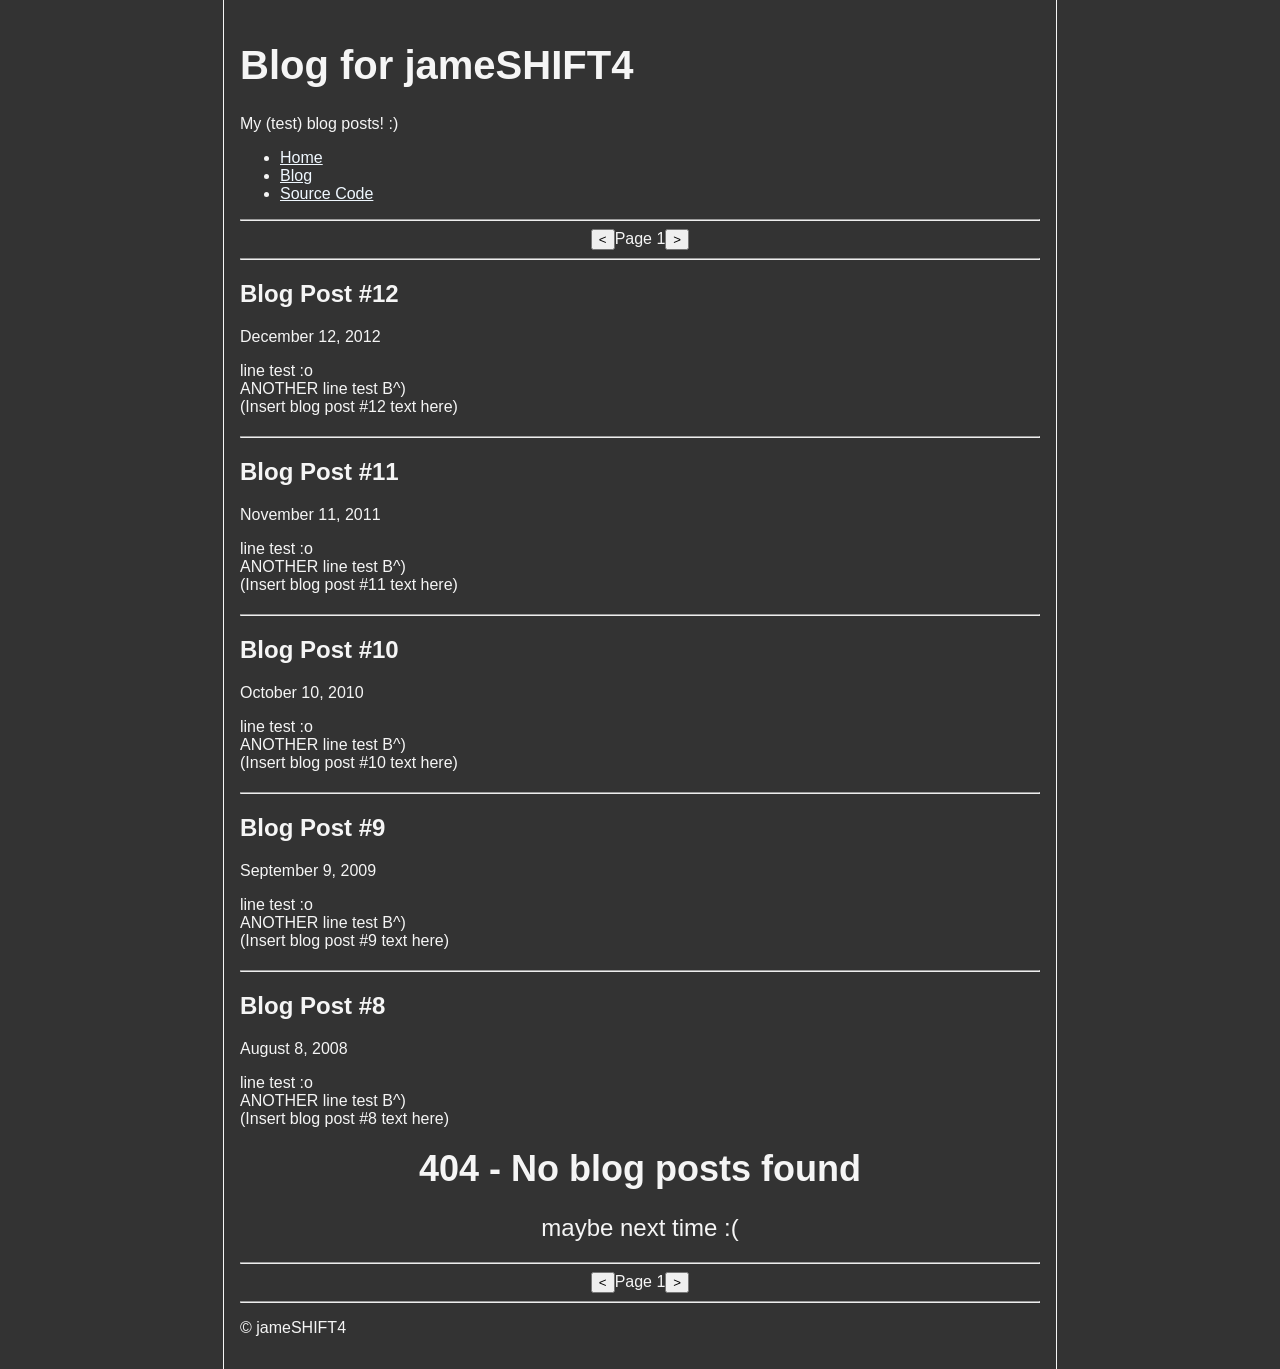
==== blog.html @ f6c636fd "changed layout" ====
<!DOCTYPE html>
<html lang="en">
  <head>
    <meta charset="UTF-8" />
    <meta name="author" content="James Hift IV" />
    <meta name="description" content="jameSHIFT4's Website" />
    <title>Blog - jameSHIFT4</title>
    <link rel="shortcut icon" href="./favicon.ico?" type="image/x-icon" />
    <link rel="stylesheet" href="css/style.css" />
    <!-- Javascript to load blog posts -->
    <script src="js/blog-loader.js" defer></script>
  </head>

  <body onload="loadBlogPosts()">
    <header>
      <h1>
        Blog for <span class="jame">jame<span class="jame-shift4">SHIFT4</span><span class="jame-dollar">$</span><span class="jame-ignore">SHIFT4</span></span>
      </h1>
      <p>My (test) blog posts! :)</p>
      <nav aria-label="primary-navigation">
        <ul>
          <li><a href="./">Home</a></li>
          <li><a href="./blog.html">Blog</a></li>
          <li><a href="https://github.com/jameSHIFT4/jameSHIFT4.github.io">Source Code</a></li>
        </ul>
      </nav>
    </header>

    <hr />

    <div class="blog-nav">
      <button onclick="goToPreviousPage()">&lt;</button>
      <span id="pageIndicator">Page <span id="currentPageIndicator">1</span></span>
      <button onclick="goToNextPage()">&gt;</button>
    </div>

    <hr />

    <main>
      <!-- Blog posts will be loaded here -->
    </main>

    <hr />

    <div class="blog-nav">
      <button onclick="goToPreviousPage()">&lt;</button>
      <span id="pageIndicator">Page <span id="currentPageIndicator">1</span></span>
      <button onclick="goToNextPage()">&gt;</button>
    </div>

    <hr />

    <footer>
      <p>
        &copy; <span class="jame">jame<span class="jame-shift4">SHIFT4</span><span class="jame-dollar">$</span><span class="jame-ignore">SHIFT4</span></span>
      </p>
    </footer>
  </body>
</html>
---- css/style.css ----
body {
  background-color: #333;
  color: whitesmoke;
  font-family: Arial, Helvetica, sans-serif;
  min-height: 100vh;
  max-width: 800px;
  margin: 0 auto;
  padding: 1rem;
  border-left: 1px solid whitesmoke;
  border-right: 1px solid whitesmoke;
}

a {
  color: aliceblue;
}

a:visited {
  color: lightgrey;
}

a:hover {
  color: #eee;
}

h1 {
  font-size: 2.5rem;
}

.blog-post-title,
.blog-error-title {
  margin-top: 20px;
  margin-bottom: 20px;
}

.blog-post-content,
.blog-error-content {
  margin-bottom: 20px;
}

.blog-error {
  text-align: center;
  font-size: 1.5rem;
}

.blog-nav {
  display: flex;
  justify-content: center;
  align-items: center;
}

/* CSS for jameSHIFT4 to jame$ transition */
.jame {
  display: inline-block;
  position: relative;
}

.jame-shift4,
.jame-dollar {
  position: absolute;
  transition: opacity 0.7s ease;
}

.jame-shift4 {
  opacity: 1;
}

.jame-dollar {
  opacity: 0;
}

.jame:hover .jame-shift4 {
  opacity: 0;
}

.jame:hover .jame-dollar {
  opacity: 1;
}

.jame-ignore {
  color: red;
  visibility: hidden;
}
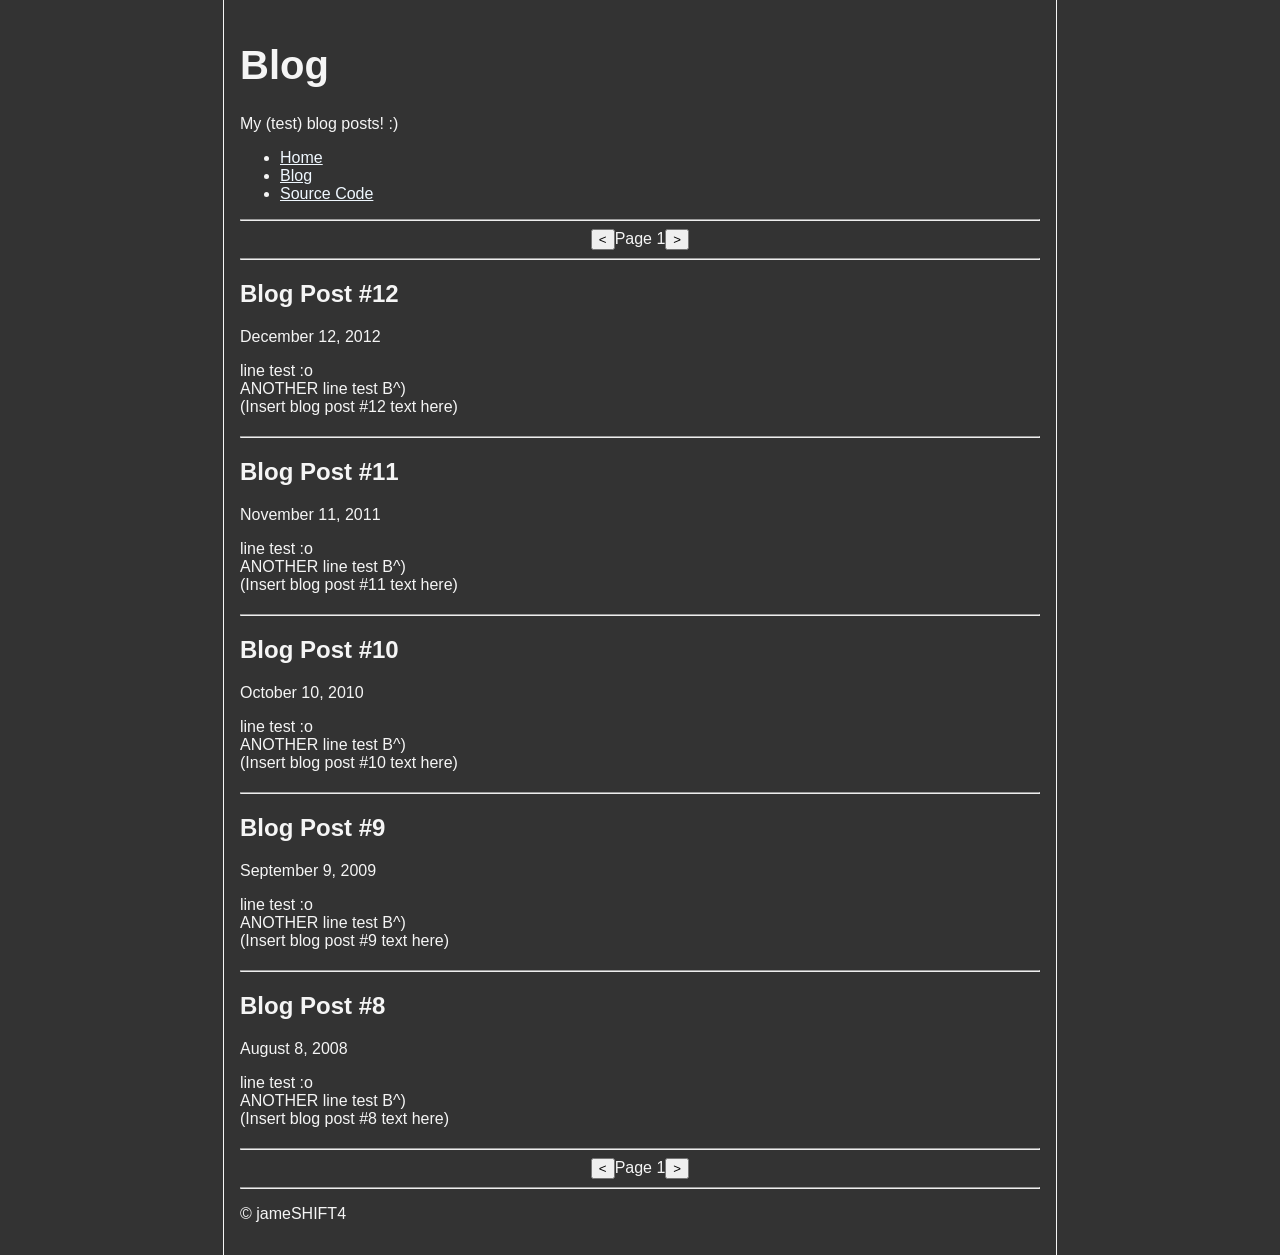
==== commit 847bb88b: "changes to code organization" ====
--- a/blog.html
+++ b/blog.html
@@ -7,15 +7,14 @@
     <title>Blog - jameSHIFT4</title>
     <link rel="shortcut icon" href="./favicon.ico?" type="image/x-icon" />
     <link rel="stylesheet" href="css/style.css" />
+    <link rel="stylesheet" href="css/jameSHIFT4.css" />
     <!-- Javascript to load blog posts -->
     <script src="js/blog-loader.js" defer></script>
   </head>
 
   <body onload="loadBlogPosts()">
     <header>
-      <h1>
-        Blog for <span class="jame">jame<span class="jame-shift4">SHIFT4</span><span class="jame-dollar">$</span><span class="jame-ignore">SHIFT4</span></span>
-      </h1>
+      <h1>Blog</h1>
       <p>My (test) blog posts! :)</p>
       <nav aria-label="primary-navigation">
         <ul>
--- a/css/style.css
+++ b/css/style.css
@@ -47,36 +47,3 @@
   justify-content: center;
   align-items: center;
 }
-
-/* CSS for jameSHIFT4 to jame$ transition */
-.jame {
-  display: inline-block;
-  position: relative;
-}
-
-.jame-shift4,
-.jame-dollar {
-  position: absolute;
-  transition: opacity 0.7s ease;
-}
-
-.jame-shift4 {
-  opacity: 1;
-}
-
-.jame-dollar {
-  opacity: 0;
-}
-
-.jame:hover .jame-shift4 {
-  opacity: 0;
-}
-
-.jame:hover .jame-dollar {
-  opacity: 1;
-}
-
-.jame-ignore {
-  color: red;
-  visibility: hidden;
-}
--- a/css/jameSHIFT4.css
+++ b/css/jameSHIFT4.css
@@ -0,0 +1,32 @@
+/* CSS for jameSHIFT4 to jame$ transition */
+.jame {
+  display: inline-block;
+  position: relative;
+}
+
+.jame-shift4,
+.jame-dollar {
+  position: absolute;
+  transition: opacity 0.7s ease;
+}
+
+.jame-shift4 {
+  opacity: 1;
+}
+
+.jame-dollar {
+  opacity: 0;
+}
+
+.jame:hover .jame-shift4 {
+  opacity: 0;
+}
+
+.jame:hover .jame-dollar {
+  opacity: 1;
+}
+
+.jame-ignore {
+  color: red;
+  visibility: hidden;
+}
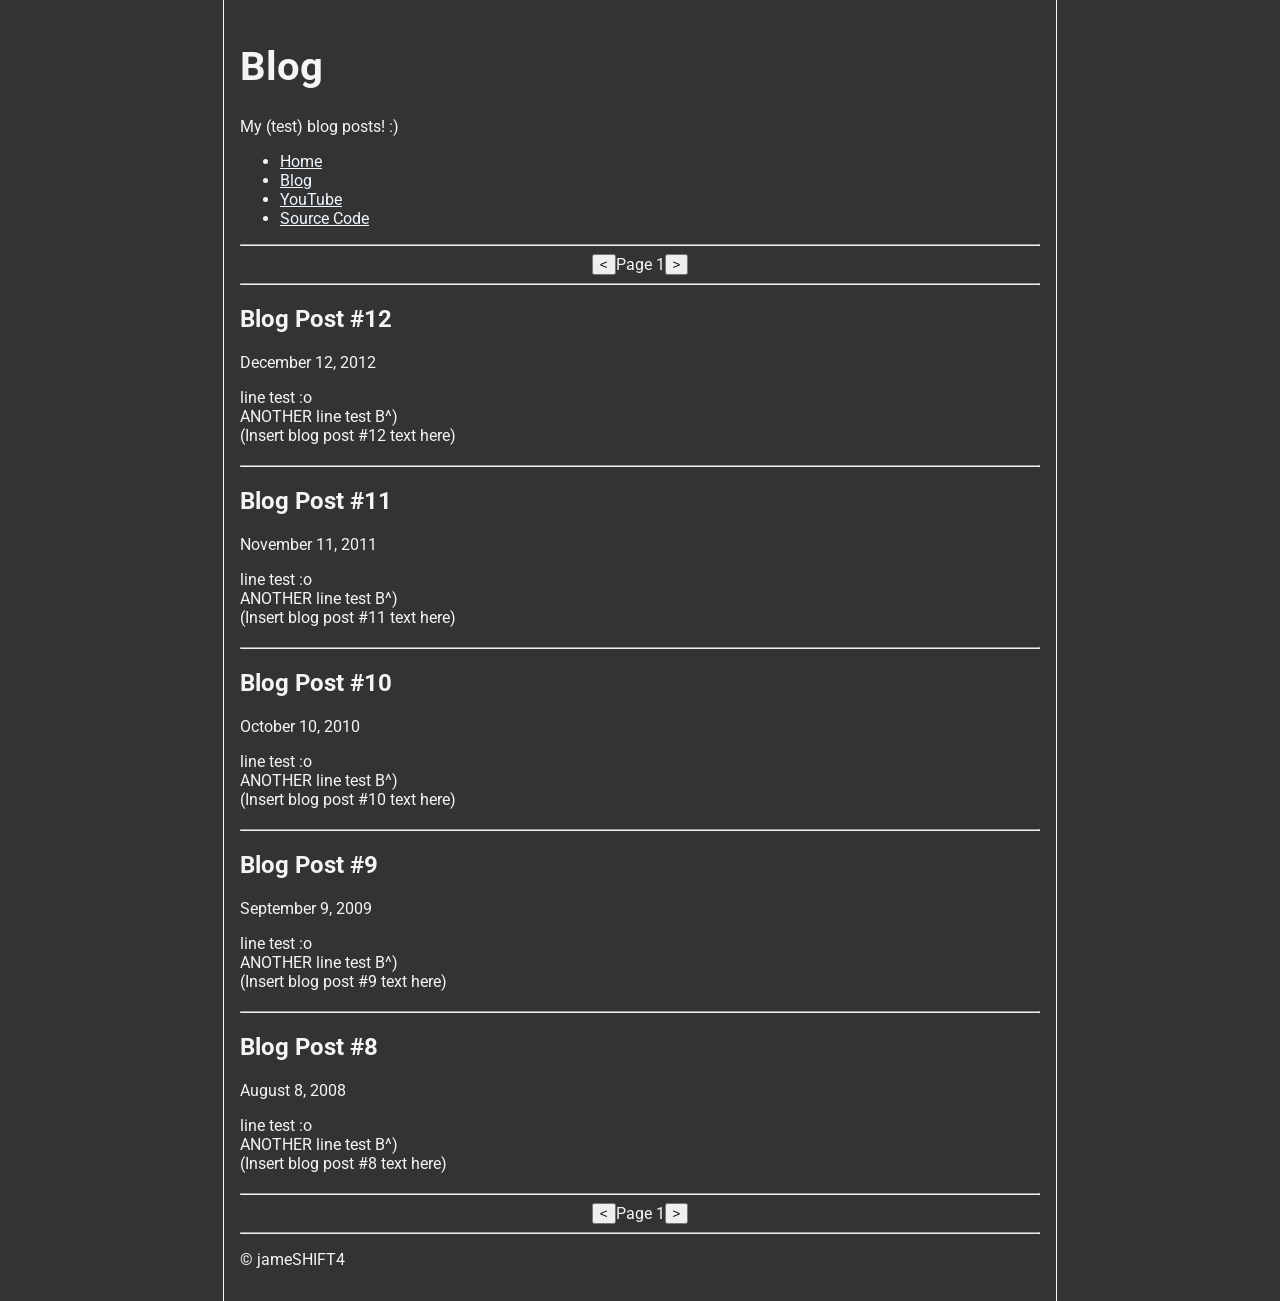
==== commit 4cb2db07: "new font and added youtube link to nav" ====
--- a/blog.html
+++ b/blog.html
@@ -20,7 +20,8 @@
         <ul>
           <li><a href="./">Home</a></li>
           <li><a href="./blog.html">Blog</a></li>
-          <li><a href="https://github.com/jameSHIFT4/jameSHIFT4.github.io">Source Code</a></li>
+          <li><a href="https://www.youtube.com/james" target="_blank">YouTube</a></li>
+          <li><a href="https://github.com/jameSHIFT4/jameSHIFT4.github.io" target="_blank">Source Code</a></li>
         </ul>
       </nav>
     </header>
--- a/css/style.css
+++ b/css/style.css
@@ -1,7 +1,9 @@
+@import url("https://fonts.googleapis.com/css2?family=Roboto&display=swap");
+
 body {
   background-color: #333;
   color: whitesmoke;
-  font-family: Arial, Helvetica, sans-serif;
+  font-family: "Roboto", sans-serif;
   min-height: 100vh;
   max-width: 800px;
   margin: 0 auto;
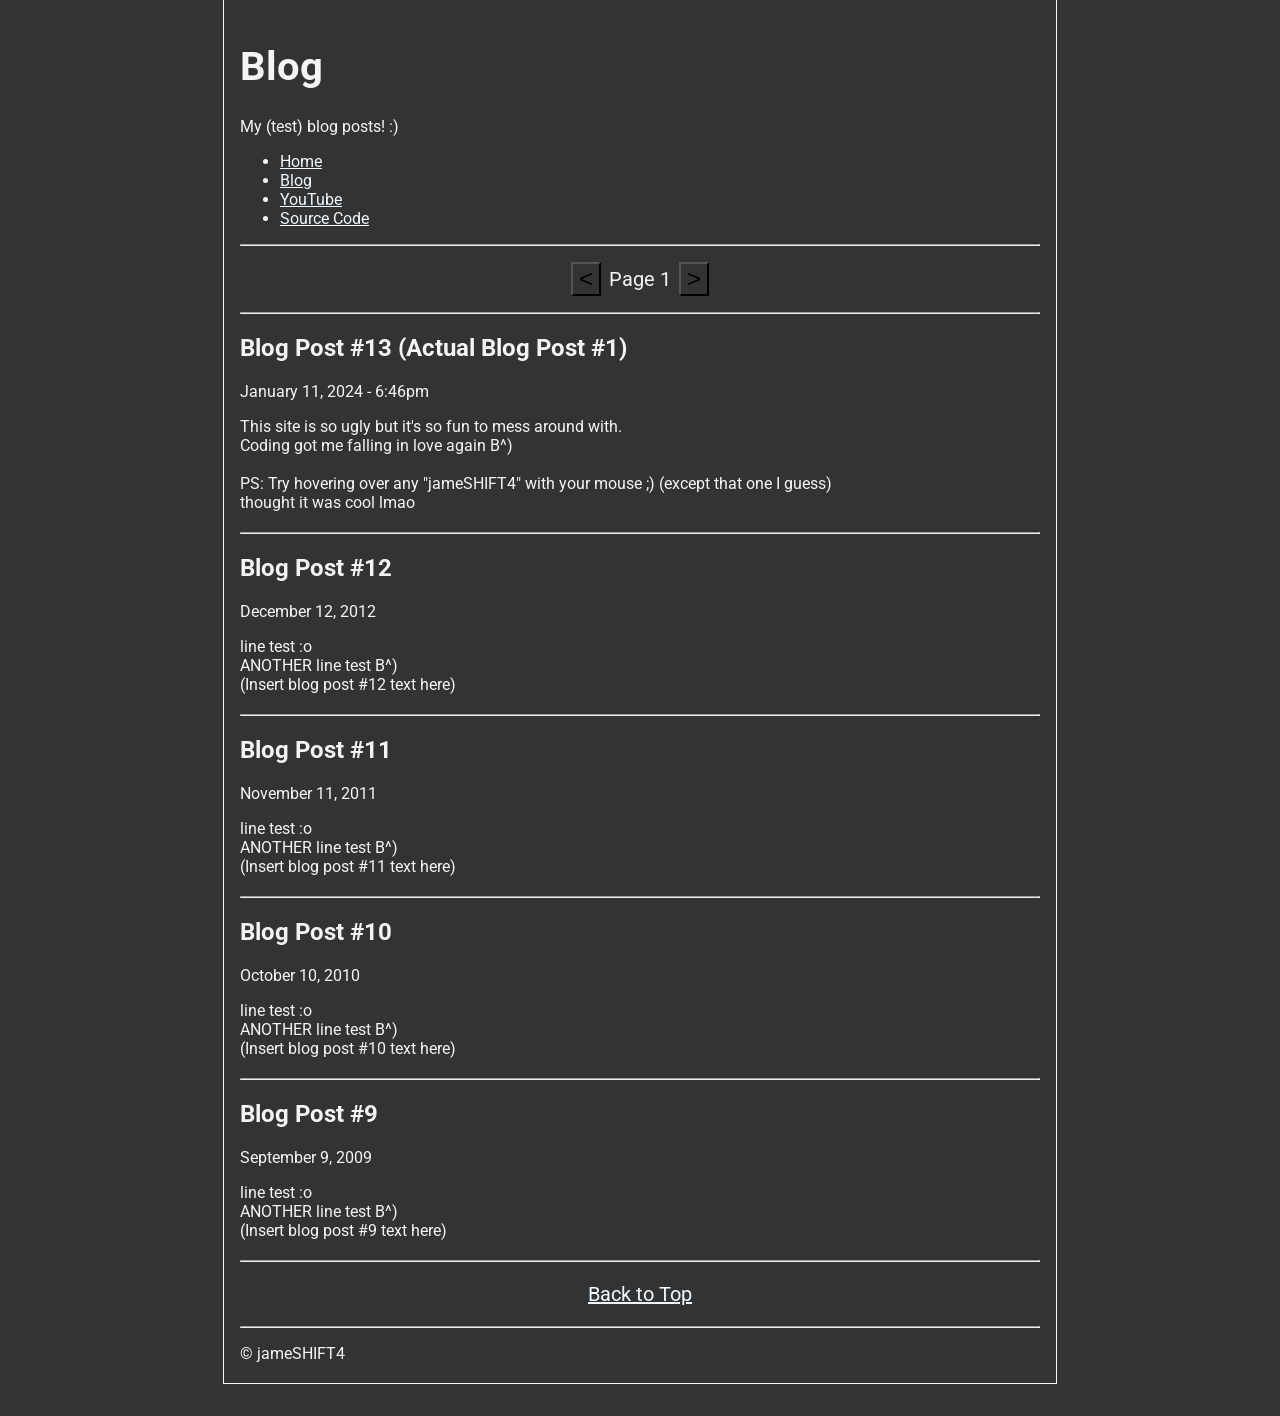
==== commit 38b26683: "changed border and blog nav" ====
--- a/blog.html
+++ b/blog.html
@@ -42,13 +42,15 @@
 
     <hr />
 
-    <div class="blog-nav">
+    <p class="back-to-top"><a href="#">Back to Top</a></p>
+
+    <hr />
+
+    <!-- <div class="blog-nav">
       <button onclick="goToPreviousPage()">&lt;</button>
       <span id="pageIndicator">Page <span id="currentPageIndicator">1</span></span>
       <button onclick="goToNextPage()">&gt;</button>
-    </div>
-
-    <hr />
+    </div> -->
 
     <footer>
       <p>
--- a/css/style.css
+++ b/css/style.css
@@ -1,15 +1,20 @@
 @import url("https://fonts.googleapis.com/css2?family=Roboto&display=swap");
+
+html {
+  scroll-behavior: smooth;
+}
 
 body {
   background-color: #333;
   color: whitesmoke;
   font-family: "Roboto", sans-serif;
-  min-height: 100vh;
+  /* min-height: 100vh; */
   max-width: 800px;
-  margin: 0 auto;
-  padding: 1rem;
+  margin: 0 auto 2rem;
+  padding: 1rem 1rem 0.25rem 1rem;
   border-left: 1px solid whitesmoke;
   border-right: 1px solid whitesmoke;
+  border-bottom: 1px solid whitesmoke;
 }
 
 a {
@@ -45,7 +50,22 @@
 }
 
 .blog-nav {
+  font-size: 1.25rem;
   display: flex;
   justify-content: center;
   align-items: center;
 }
+
+button {
+  font-size: 1.5rem;
+  margin: 0.5rem;
+  text-decoration: none;
+  background-color: #333;
+}
+
+.back-to-top {
+  font-size: 1.25rem;
+  display: flex;
+  justify-content: center;
+  align-items: center;
+}
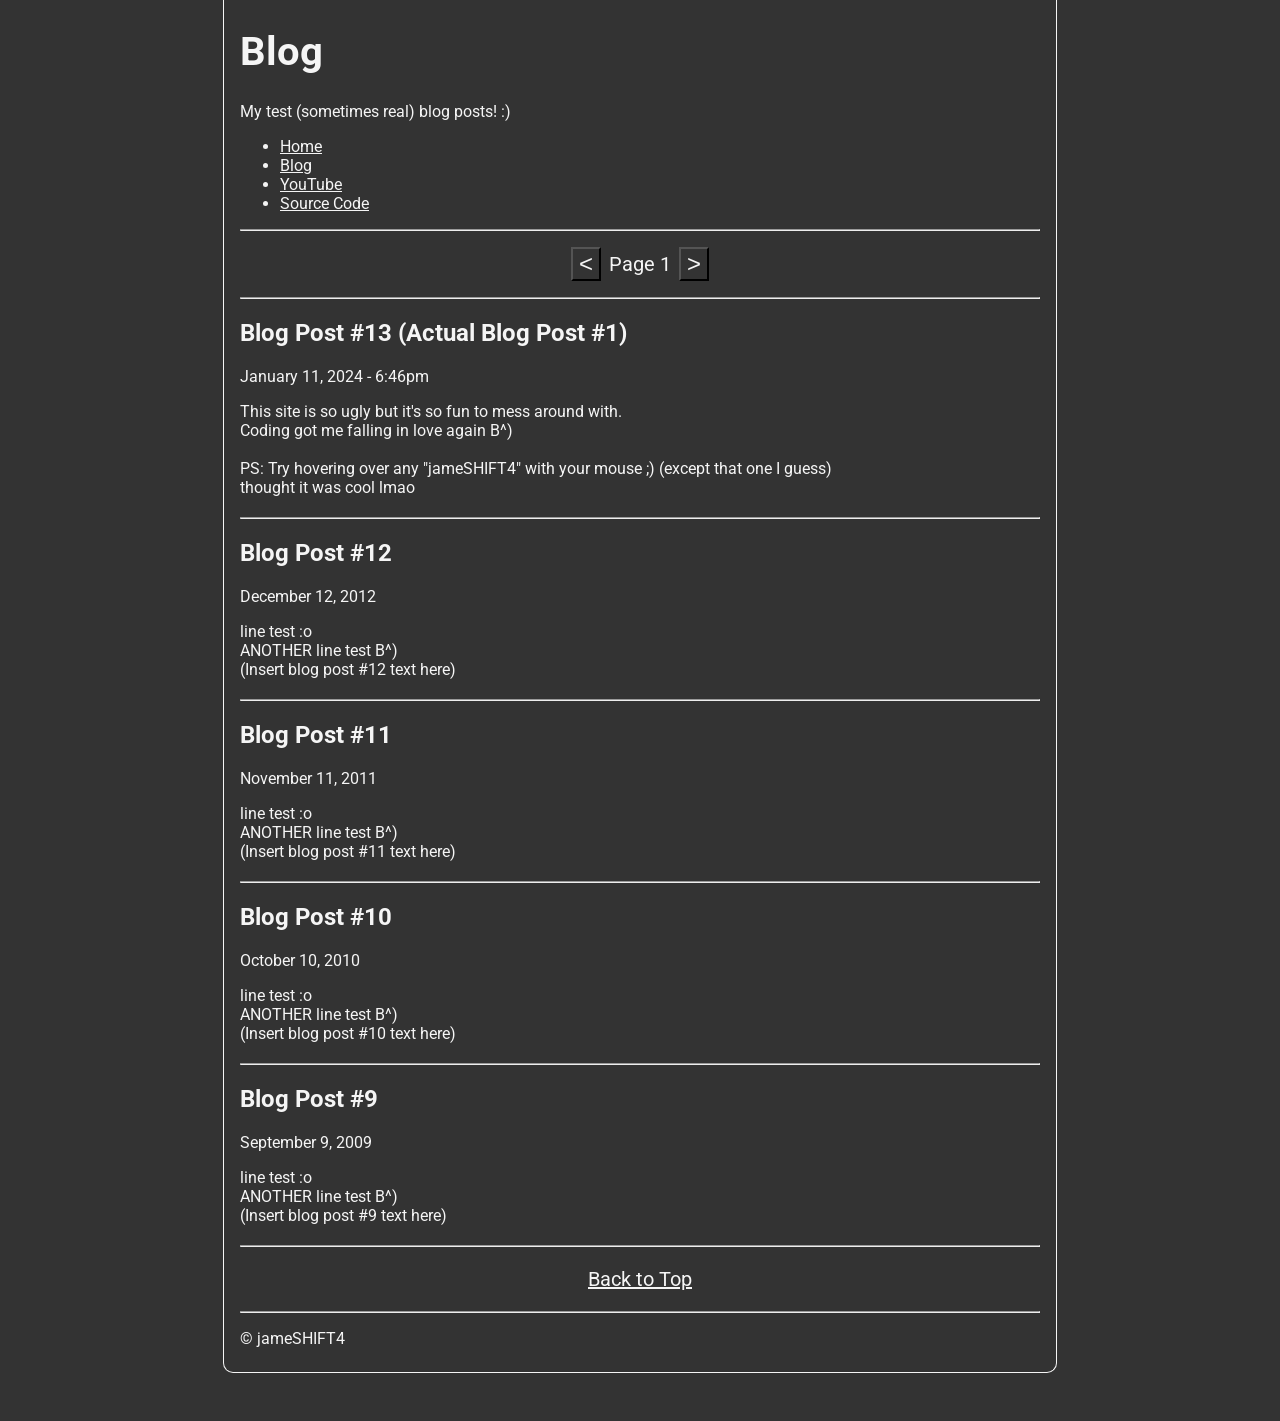
==== commit 6fb87235: "changed blog.html header text" ====
--- a/blog.html
+++ b/blog.html
@@ -15,7 +15,7 @@
   <body onload="loadBlogPosts()">
     <header>
       <h1>Blog</h1>
-      <p>My (test) blog posts! :)</p>
+      <p>My test (sometimes real) blog posts! :&rpar;</p>
       <nav aria-label="primary-navigation">
         <ul>
           <li><a href="./">Home</a></li>
--- a/css/style.css
+++ b/css/style.css
@@ -10,23 +10,24 @@
   font-family: "Roboto", sans-serif;
   /* min-height: 100vh; */
   max-width: 800px;
-  margin: 0 auto 2rem;
-  padding: 1rem 1rem 0.25rem 1rem;
+  margin: 0 auto 3rem;
+  padding: 1px 1rem 0.5rem 1rem;
   border-left: 1px solid whitesmoke;
   border-right: 1px solid whitesmoke;
   border-bottom: 1px solid whitesmoke;
+  border-radius: 0 0 10px 10px;
 }
 
 a {
-  color: aliceblue;
+  color: whitesmoke;
 }
 
 a:visited {
-  color: lightgrey;
+  color: whitesmoke;
 }
 
 a:hover {
-  color: #eee;
+  color: hsl(0, 0%, 76%);
 }
 
 h1 {
@@ -35,6 +36,7 @@
 
 .blog-post-title,
 .blog-error-title {
+  text-decoration: none;
   margin-top: 20px;
   margin-bottom: 20px;
 }
@@ -58,6 +60,7 @@
 
 button {
   font-size: 1.5rem;
+  color: whitesmoke;
   margin: 0.5rem;
   text-decoration: none;
   background-color: #333;
